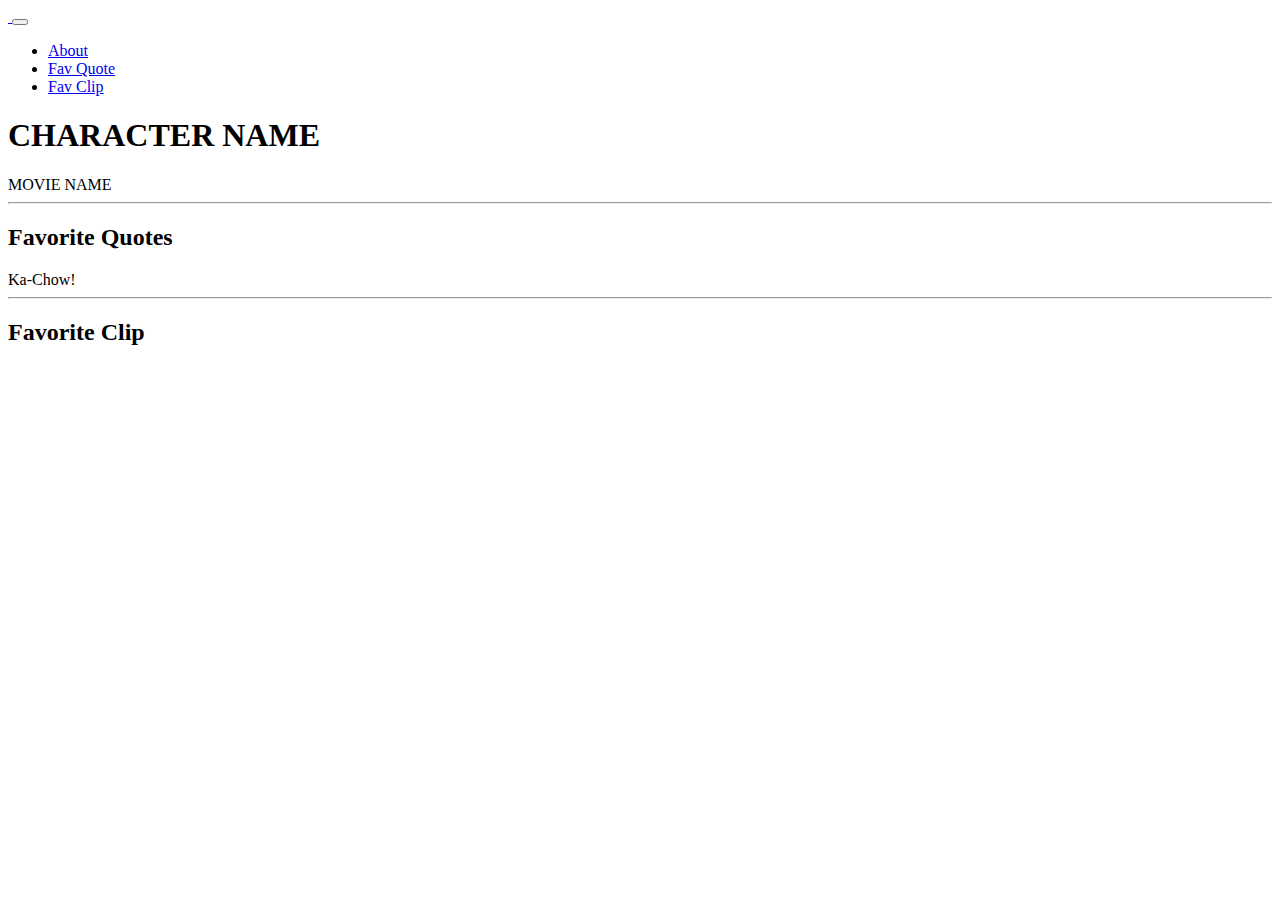
==== austinle_git./index.html @ 422a8801 "kachow 5 hours" ====
<!DOCTYPE html>
<html lang="en">

<head>

  <meta charset="utf-8">
  <meta name="viewport" content="width=device-width, initial-scale=1, shrink-to-fit=no">
  <meta name="description" content="">
  <meta name="author" content="">

  <title>MY FAVORITE DISNEY CHARACTER</title>

  <!-- Bootstrap core CSS -->
  <link href="vendor/bootstrap/css/bootstrap.min.css" rel="stylesheet">

  <!-- Custom fonts for this template -->
  <link href="https://fonts.googleapis.com/css?family=Saira+Extra+Condensed:500,700" rel="stylesheet">
  <link href="https://fonts.googleapis.com/css?family=Muli:400,400i,800,800i" rel="stylesheet">
  <link href="vendor/fontawesome-free/css/all.min.css" rel="stylesheet">

  <!-- Custom styles for this template -->
  <link href="css/resume.min.css" rel="stylesheet">

</head>

<body id="page-top">

  <nav class="navbar navbar-expand-lg navbar-dark bg-primary fixed-top" id="sideNav">
    <a class="navbar-brand js-scroll-trigger" href="#page-top">
      <span class="d-block d-lg-none"></span>
      <span class="d-none d-lg-block">
        <img class="img-fluid img-profile rounded-circle mx-auto mb-2" src="img/disney.jpg" alt="">
      </span>
    </a>
    <button class="navbar-toggler" type="button" data-toggle="collapse" data-target="#navbarSupportedContent" aria-controls="navbarSupportedContent" aria-expanded="false" aria-label="Toggle navigation">
      <span class="navbar-toggler-icon"></span>
    </button>
    <div class="collapse navbar-collapse" id="navbarSupportedContent">
      <ul class="navbar-nav">
        <li class="nav-item">
          <a class="nav-link js-scroll-trigger" href="#about">About</a>
        </li>
        <li class="nav-item">
          <a class="nav-link js-scroll-trigger" href="#quote">Fav Quote</a>
        </li>
        <li class="nav-item">
          <a class="nav-link js-scroll-trigger" href="#clip">Fav Clip</a>
        </li>
      </ul>
    </div>
  </nav>

  <div class="container-fluid p-0">

    <section class="resume-section p-3 p-lg-5 d-flex align-items-center" id="about">
      <div class="w-100">
        <h1 class="mb-0">CHARACTER NAME</h1>
        <div class="subheading mb-5">MOVIE NAME</div>
      </div>
    </section>

    <hr class="m-0">

    <section class="resume-section p-3 p-lg-5 d-flex justify-content-center" id="quote">
      <div class="w-100">
        <h2 class="mb-5">Favorite Quotes</h2>

        <div class="resume-item d-flex flex-column flex-md-row justify-content-between mb-5">
        <div class="subheading mb-3">Ka-Chow!</div>
        </div>

      </div>
    </section>

    <hr class="m-0">

    <section class="resume-section p-3 p-lg-5 d-flex align-items-center" id="clip">
      <div class="w-100">
        <h2 class="mb-5">Favorite Clip</h2>

        <div class="resume-item d-flex flex-column flex-md-row justify-content-between mb-5">
          <div class="resume-content">
            <div class="subheading mb-3"><iframe width="560" height="315" src="https://www.youtube.com/embed/WTzj_pnQ-es" frameborder="0" allow="accelerometer; autoplay; encrypted-media; gyroscope; picture-in-picture" allowfullscreen></iframe></div>
          </div>
        </div>
      </div>
    </section>

  </div>

  <!-- Bootstrap core JavaScript -->
  <script src="vendor/jquery/jquery.min.js"></script>
  <script src="vendor/bootstrap/js/bootstrap.bundle.min.js"></script>

  <!-- Plugin JavaScript -->
  <script src="vendor/jquery-easing/jquery.easing.min.js"></script>

  <!-- Custom scripts for this template -->
  <script src="js/resume.min.js"></script>

</body>

</html>
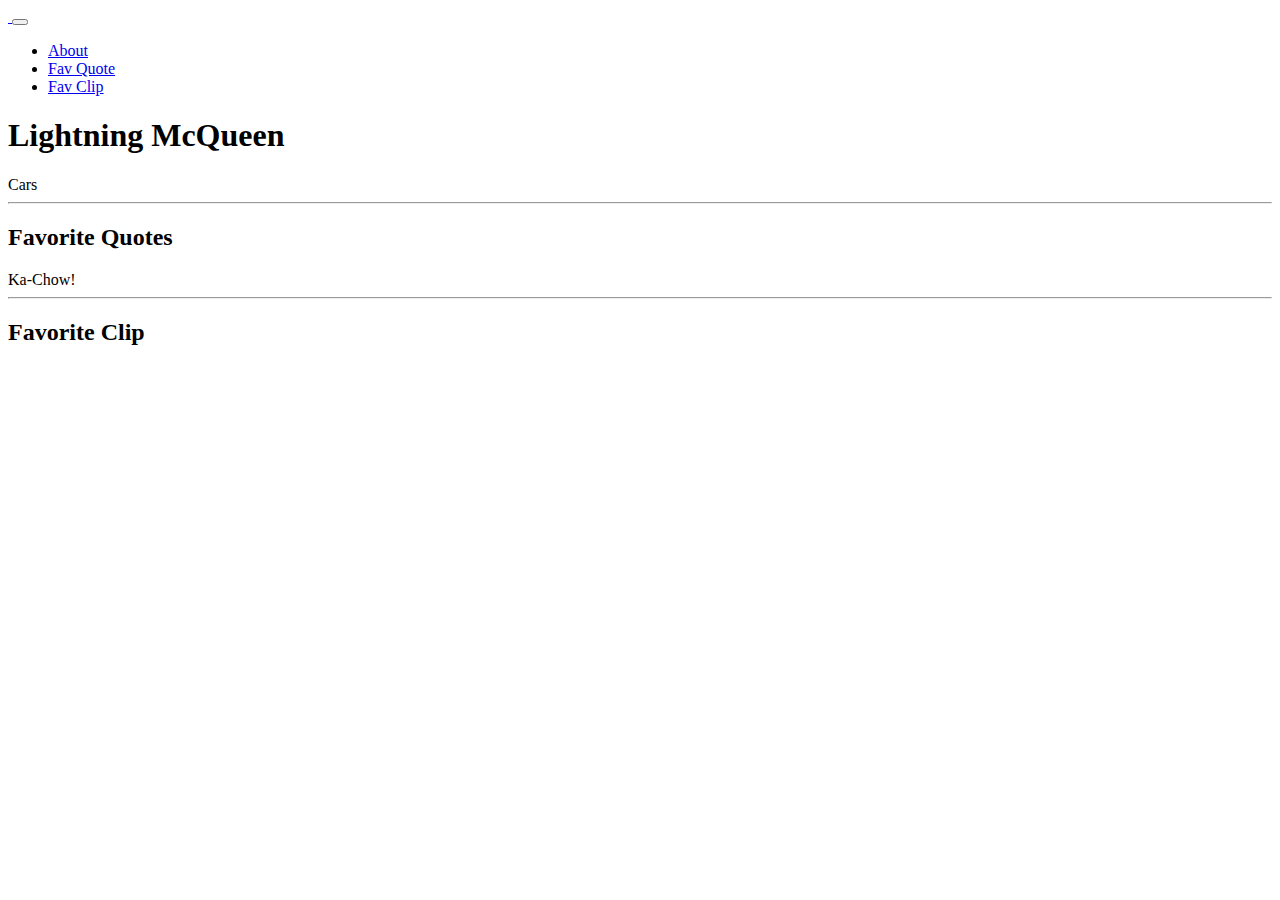
==== commit d15be723: "fixed i think" ====
--- a/austinle_git./index.html
+++ b/austinle_git./index.html
@@ -54,8 +54,8 @@
 
     <section class="resume-section p-3 p-lg-5 d-flex align-items-center" id="about">
       <div class="w-100">
-        <h1 class="mb-0">CHARACTER NAME</h1>
-        <div class="subheading mb-5">MOVIE NAME</div>
+        <h1 class="mb-0">Lightning McQueen</h1>
+        <div class="subheading mb-5">Cars</div>
       </div>
     </section>
 
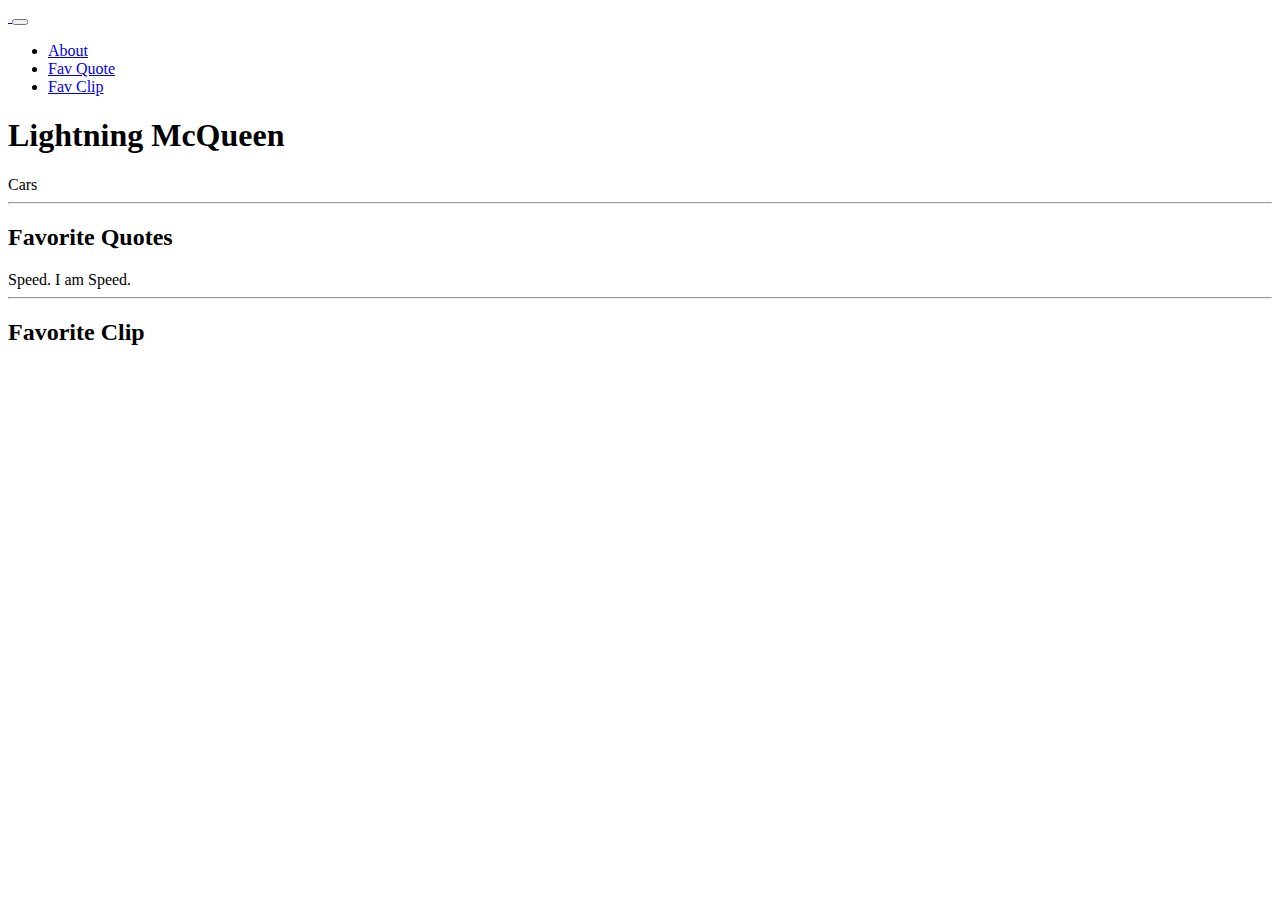
==== commit 263a48ed: "Merge pull request #1 from Andeyn/patch-2" ====
--- a/austinle_git./index.html
+++ b/austinle_git./index.html
@@ -66,7 +66,7 @@
         <h2 class="mb-5">Favorite Quotes</h2>
 
         <div class="resume-item d-flex flex-column flex-md-row justify-content-between mb-5">
-        <div class="subheading mb-3">Ka-Chow!</div>
+        <div class="subheading mb-3">Speed. I am Speed.</div>
         </div>
 
       </div>
